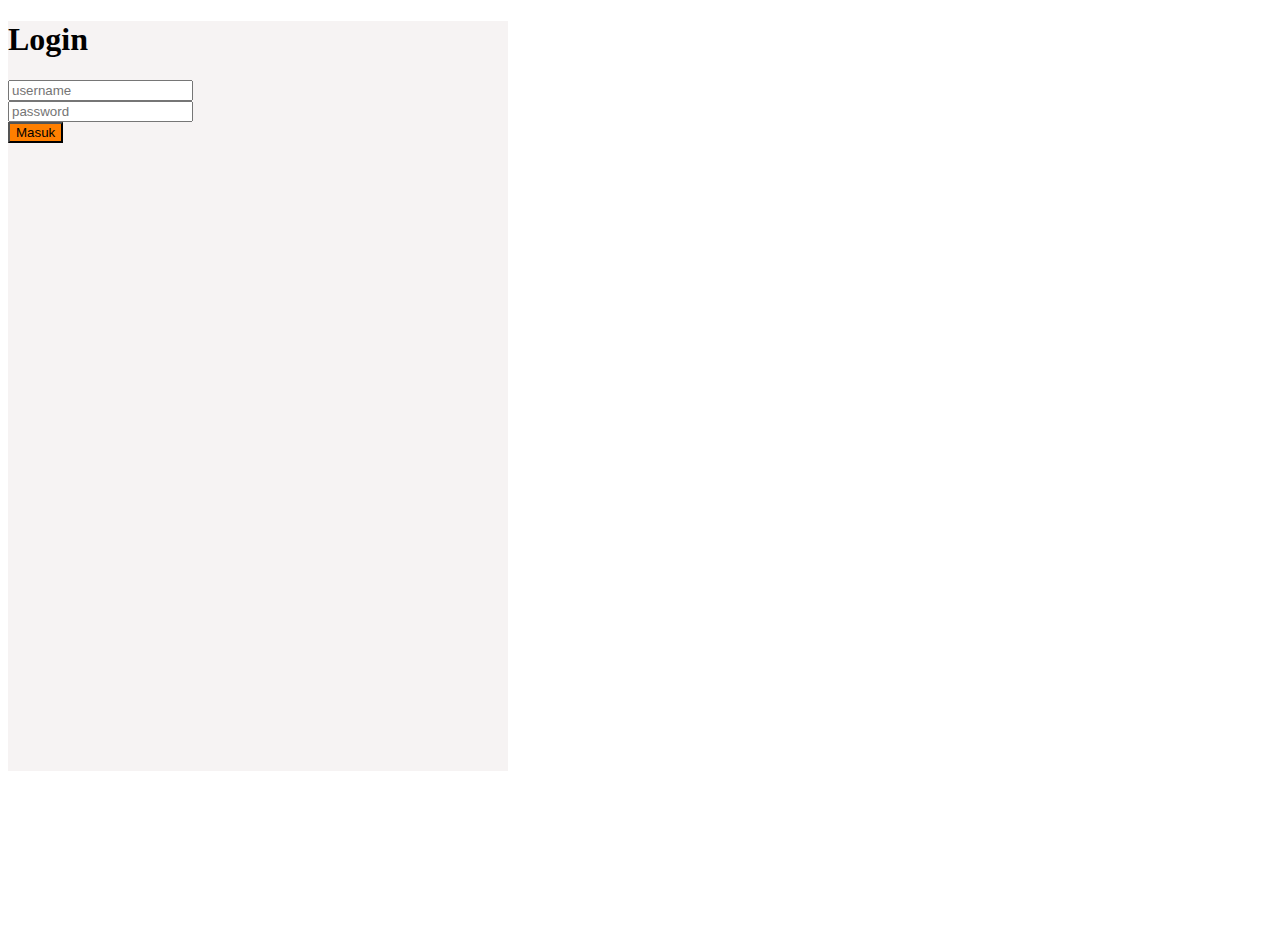
==== test-bs.html @ decb6868 "baru form" ====
<!doctype html>
<html lang="en">

<head>
    <title>Login</title>
    <!-- Required meta tags -->
    <meta charset="utf-8">
    <meta name="viewport" content="width=device-width, initial-scale=1, shrink-to-fit=no">

    <!-- Bootstrap CSS v5.2.1 -->
    <link href="https://cdn.jsdelivr.net/npm/bootstrap@5.3.0/dist/css/bootstrap.min.css" rel="stylesheet"
        integrity="sha384-9ndCyUaIbzAi2FUVXJi0CjmCapSmO7SnpJef0486qhLnuZ2cdeRhO02iuK6FUUVM" crossorigin="anonymous">

</head>

<body>
    <main>
        <div class="d-flex align-items-center justify-content-center" style="height: 100vh;">
            <div class="rounded-3 d-flex align-items-center justify-content-center"
                style="width: 500px; height: 750px; background-color: #F6F3F3;">
                <div class="judul">
                    <h1>Login</h1>
                </div>
                <div class="form">
                    <form action="dashboard.html" method="post">
                        <div class="mb-3">
                            <input type="text" name="username" id="username" class="form-control" placeholder="username"
                                aria-describedby="helpId">
                        </div>
                        <div class="mb-3">
                            <input type="password" name="password" id="pw" class="form-control" placeholder="password"
                                aria-describedby="helpId">
                        </div>
                        <button type="submit" class="btn w-100" style="background-color:  #FF7F00;">Masuk</button>
                    </form>
                </div>
                
            </div>
        </div>
        </div>
    </main>
    <footer>
        <!-- place footer here -->
    </footer>
    <!-- Bootstrap JavaScript Libraries -->
    <script src="https://cdn.jsdelivr.net/npm/bootstrap@5.3.0/dist/js/bootstrap.bundle.min.js"
        integrity="sha384-geWF76RCwLtnZ8qwWowPQNguL3RmwHVBC9FhGdlKrxdiJJigb/j/68SIy3Te4Bkz" crossorigin="anonymous">

        </script>

</body>

</html>
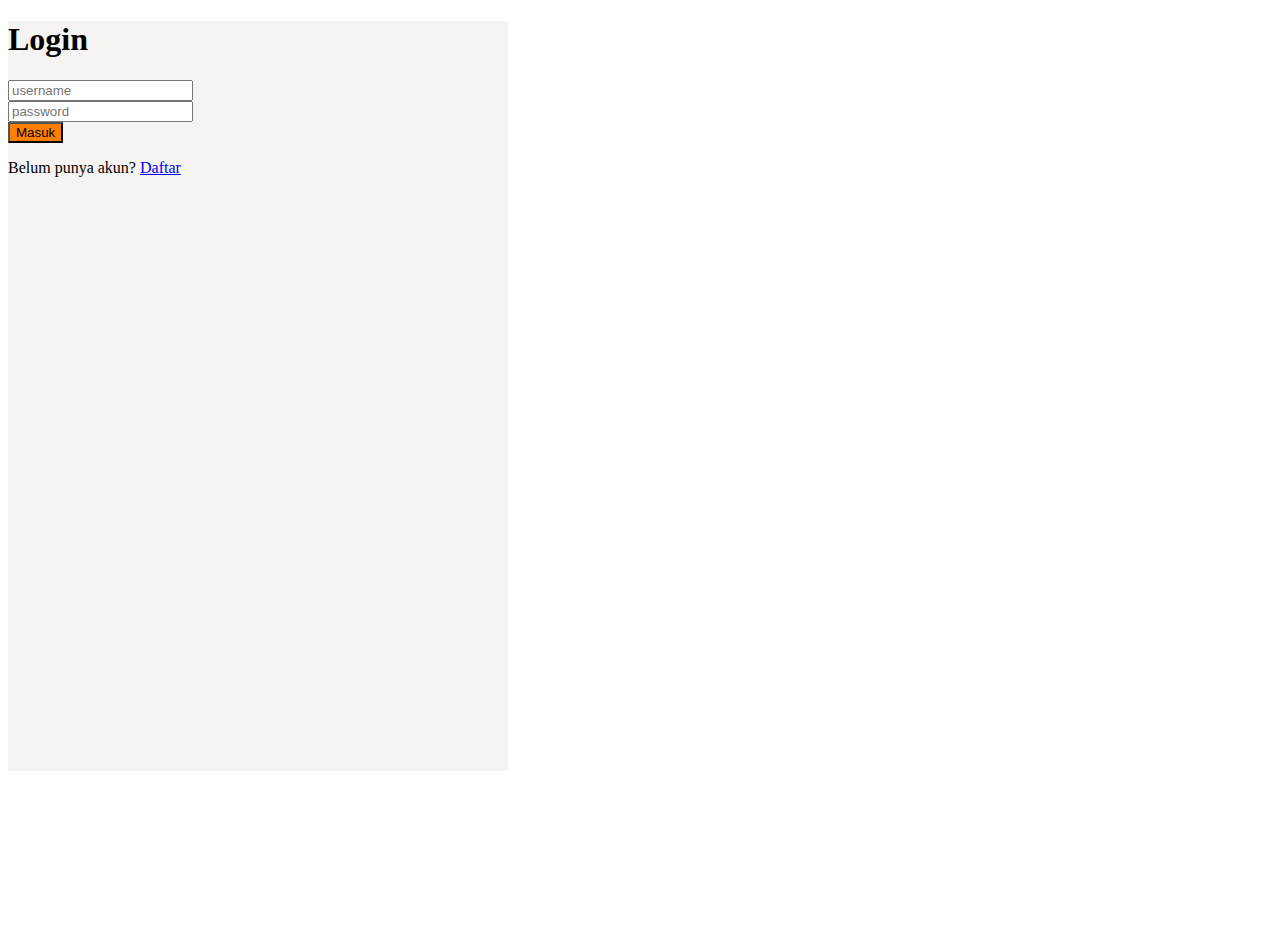
==== commit 1bba90d8: "8 jam 6" ====
--- a/test-bs.html
+++ b/test-bs.html
@@ -8,6 +8,7 @@
     <meta name="viewport" content="width=device-width, initial-scale=1, shrink-to-fit=no">
 
     <!-- Bootstrap CSS v5.2.1 -->
+    <link rel="stylesheet" href="style.css">
     <link href="https://cdn.jsdelivr.net/npm/bootstrap@5.3.0/dist/css/bootstrap.min.css" rel="stylesheet"
         integrity="sha384-9ndCyUaIbzAi2FUVXJi0CjmCapSmO7SnpJef0486qhLnuZ2cdeRhO02iuK6FUUVM" crossorigin="anonymous">
 
@@ -16,7 +17,7 @@
 <body>
     <main>
         <div class="d-flex align-items-center justify-content-center" style="height: 100vh;">
-            <div class="rounded-3 d-flex align-items-center justify-content-center"
+            <div class="rounded-3 d-flex align-items-center justify-content-center flex-column"
                 style="width: 500px; height: 750px; background-color: #F6F3F3;">
                 <div class="judul">
                     <h1>Login</h1>
@@ -24,15 +25,18 @@
                 <div class="form">
                     <form action="dashboard.html" method="post">
                         <div class="mb-3">
-                            <input type="text" name="username" id="username" class="form-control" placeholder="username"
+                            <input type="text" name="username" id="username" class="form-control border-danger-subtle" placeholder="username"
                                 aria-describedby="helpId">
                         </div>
                         <div class="mb-3">
-                            <input type="password" name="password" id="pw" class="form-control" placeholder="password"
+                            <input type="password" name="password" id="pw" class="form-control border-danger-subtle" placeholder="password"
                                 aria-describedby="helpId">
                         </div>
-                        <button type="submit" class="btn w-100" style="background-color:  #FF7F00;">Masuk</button>
+                        <button type="submit" class="btn w-100 rounded-3 text-light" style="background-color:  #FF7F00;">Masuk</button>
                     </form>
+                </div>
+                <div class="calldaftar mt-2">
+                    <p class="fs-6">Belum punya akun? <a href="daftar.html" class="link-offset-2 link-underline link-underline-opacity-0 link-danger">Daftar</a></p>
                 </div>
                 
             </div>
